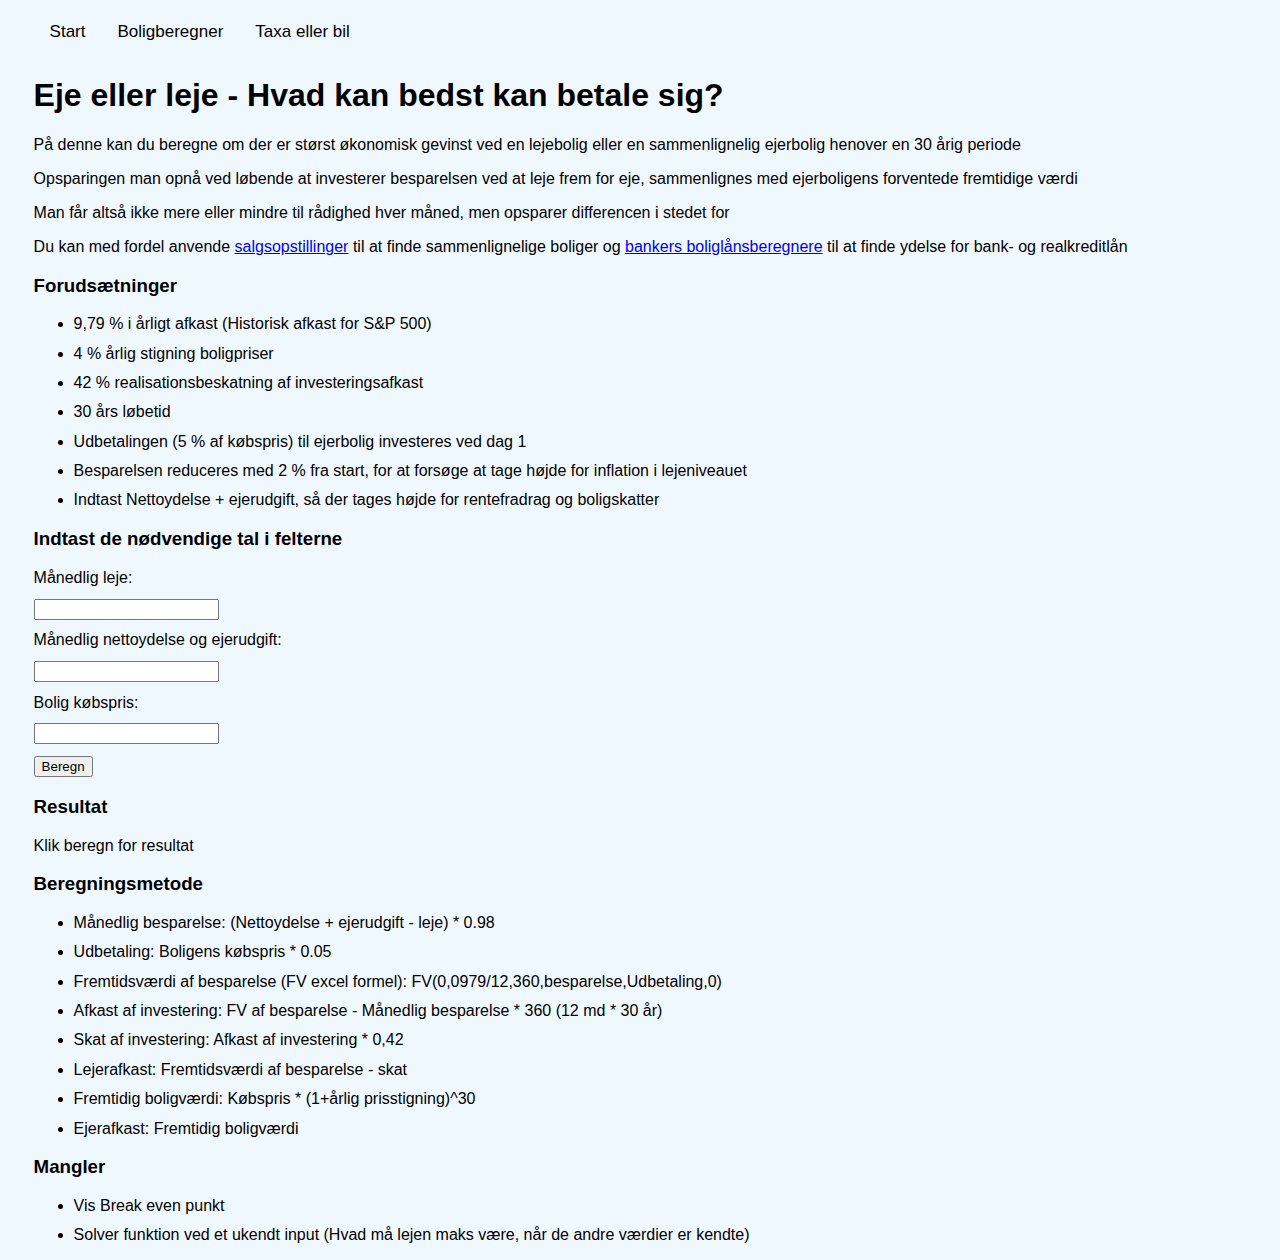
==== bolig.html @ 11d3ec3d "Add files via upload" ====
<!DOCTYPE html>
<html lang="en">
<head><meta charset="utf-8"><meta name="viewport" content="width=device-width, initial-scale=1.0"><meta http-equiv="X-UA-Compatible" content="ie=edge">
	<title>Køb eller lej bolig</title>
	<link href="IkkeSaaGrim.css" rel="stylesheet" />
</head>
<body>
	<div class="topnav">
		<a class="active" href="./index.html">Start</a>
		<a href="bolig.html">Boligberegner</a>
		<a href="taxa.html">Taxa eller bil</a>
	</div> 

<h1>Eje eller leje - Hvad kan bedst kan betale sig?</h1>

<p>På denne kan du beregne om der er størst økonomisk gevinst ved en lejebolig
eller en sammenlignelig ejerbolig henover en 30 årig periode</p>
<p>Opsparingen man opnå ved løbende at investerer besparelsen ved at leje frem for eje, 
sammenlignes med ejerboligens forventede fremtidige værdi </p>
<p>Man får altså ikke mere eller mindre til rådighed hver måned, men opsparer differencen i stedet for</p>
<p>Du kan med fordel anvende <a href="https://www.boligsiden.dk/">salgsopstillinger</a> til at finde sammenlignelige boliger
og <a href="https://www.nykredit.dk/dit-liv/bolig/boligberegnere/beregn-lan-til-ny-bolig/">bankers boliglånsberegnere</a>
til at finde ydelse for bank- og realkreditlån</p>

<!-- <p>Formålet med siden, er at der i denne beregning tages højde for, at man investerer de penge man spare ved at bo i en lejebolig, 
som er billigere end en sammenlignelig ejerbolig. Andre lignende beregnere på nettet tager ikke højde for dette. 
Præmisen er at man placerer differencen mellem udgift til leje og udgift til køb i aktier
og der beregnes så hvor man kan forvente det største afkast efter 30 år.</p> -->

<h3>Forudsætninger</h3>

<ul>
	<!-- <li>Formålet er at beregne forventede afkast, så det antages du har økonomi, til at købe en tilsvarende ejerbolig</li> København som om -->
	<!-- <li>Din månedlige besparelse ved en lejebolig, investeres i aktier</li> -->
	<li>9,79 % i årligt afkast (Historisk afkast for S&P 500)</li>
	<li>4 % årlig stigning boligpriser</li>
	<li>42 % realisationsbeskatning af investeringsafkast</li>
	<li>30 års løbetid</li>
	<li>Udbetalingen (5 % af købspris) til ejerbolig investeres ved dag 1</li>
	<li>Besparelsen reduceres med 2 % fra start, for at forsøge at tage højde for inflation i lejeniveauet</li>
	<li>Indtast Nettoydelse + ejerudgift, så der tages højde for rentefradrag og boligskatter</li>
</ul>


<h3>Indtast de nødvendige tal i felterne</h3>

<form method="post"><label for="leje">Månedlig leje:</label><br />
<input id="leje" name="leje" type="text" /><br />
<label for="ejer">Månedlig nettoydelse og ejerudgift:</label><br />
<input id="ejer" name="ejer" type="text" /><br />
<label for="værdi">Bolig købspris:</label><br />
<input id="værdi" name="værdi" type="text" /><br />
<!-- <label for="tilbagebetaling">Total tilbagebetaling boligkøb:</label><br />
<input id="tilbagebetaling" name="tilbagebetaling" type="text" /><br /> -->
<button id="knap" type="button">Beregn</button></form>

<h3 id ="result">Resultat</h3>

<p id="test">Klik beregn for resultat</p>

<h3>Beregningsmetode</h3>

<ul>
	<li>Månedlig besparelse: (Nettoydelse + ejerudgift - leje) * 0.98</li>
	<li>Udbetaling: Boligens købspris * 0.05</li>
	<li>Fremtidsværdi af besparelse (FV excel formel): FV(0,0979/12,360,besparelse,Udbetaling,0)</li>
	<li>Afkast af investering: FV af besparelse - Månedlig besparelse * 360 (12 md * 30 år)</li>
	<li>Skat af investering: Afkast af investering * 0,42</li>
	<li>Lejerafkast: Fremtidsværdi af besparelse - skat</li>
	<li>Fremtidig boligværdi: Købspris * (1+årlig prisstigning)^30</li>
	<li>Ejerafkast: Fremtidig boligværdi<!--  - Tilbagebetaling --></li>
</ul>

<h3>Mangler</h3>

<ul>
	<li>Vis Break even punkt</li>
	<li>Solver funktion ved et ukendt input (Hvad må lejen maks være, når de andre værdier er kendte)</li>
</ul>
<script src="index.js"></script></body>
</html>
---- IkkeSaaGrim.css ----
body{
    background-color: aliceblue;
    font-family: Arial, Helvetica, sans-serif;
    padding-left: 2%;
    padding-right: 5%;
}

input{
   margin-top: 1%;
   margin-bottom: 1%;
}

li{
    margin-top: 1%;
    margin-bottom: 1%;
}
.topnav {
    opacity: 1;
    overflow: hidden;
  }
  
  /* Style the links inside the navigation bar */
  .topnav a {
    float: left;
    color:black;
    text-align: center;
    padding: 14px 16px;
    text-decoration: none;
    font-size: 17px;
    font-family: Arial, Helvetica, sans-serif;
  }
  
  /* Change the color of links on hover */
  .topnav a:hover {
    background-color: #ddd;
    color: black;
  }
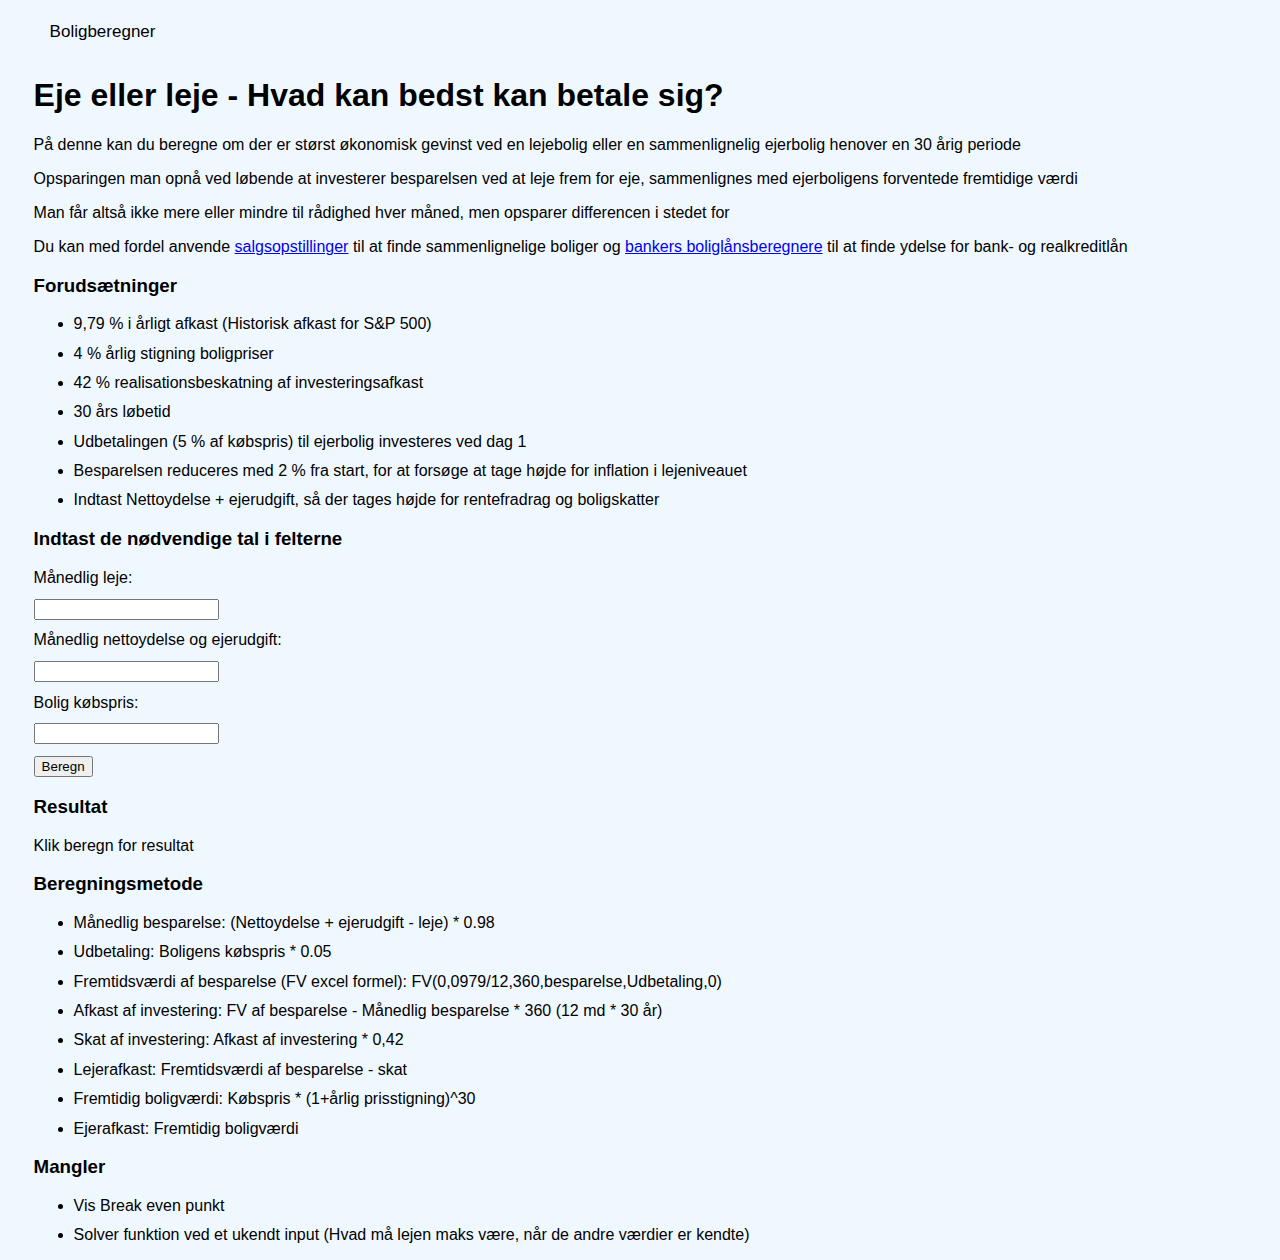
==== commit 57362cf0: "Update bolig.html" ====
--- a/bolig.html
+++ b/bolig.html
@@ -6,9 +6,7 @@
 </head>
 <body>
 	<div class="topnav">
-		<a class="active" href="./index.html">Start</a>
 		<a href="bolig.html">Boligberegner</a>
-		<a href="taxa.html">Taxa eller bil</a>
 	</div> 
 
 <h1>Eje eller leje - Hvad kan bedst kan betale sig?</h1>
@@ -78,4 +76,4 @@
 	<li>Solver funktion ved et ukendt input (Hvad må lejen maks være, når de andre værdier er kendte)</li>
 </ul>
 <script src="index.js"></script></body>
-</html>+</html>
